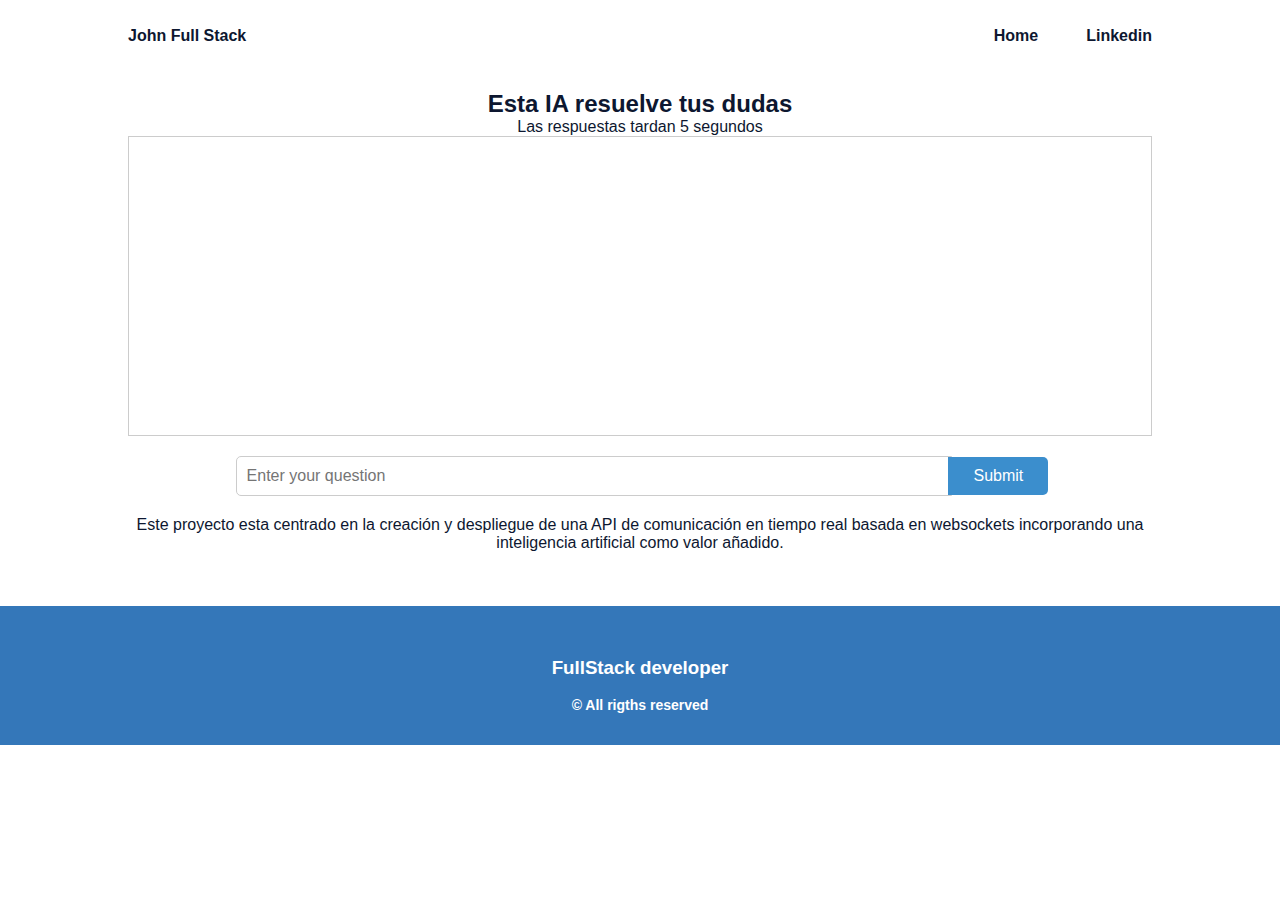
==== project.html @ cb3fddfe "Add files via upload" ====
<!DOCTYPE html>
<html lang="en">
    <head>
        <meta charset="UTF-8">
        <meta name="viewport" content="width=device-width, initial-scale=1.0">

        <link rel="stylesheet" href="assets/css/styles_project.css">

        <title>John</title>
    </head>
    <body>
        <!--===== HEADER =====-->
        <div>
            <nav class="nav bd-grid">
                <div>
                    <a href="index.html" class="nav__logo">John Full Stack</a>
                </div>

                <div class="nav__menu" id="nav-menu">
                    <ul class="nav__list">
                        <li class="nav__item"><a href="index.html" class="nav__link">Home</a></li> 
                        <li class="nav__item"><a href="https://www.linkedin.com/in/johngp97" class="nav__link">Linkedin</a></li>
                    </ul>
                </div>

                <div class="nav__toggle" id="nav-toggle">
                    <i class='bx bx-menu'></i>
                </div>
            </nav>
        </div><br>
   

       <div class="container"">

        <h2>Esta IA resuelve tus dudas</h2>
        <p>Las respuestas tardan 5 segundos</p>
        <div class="scroll-container">
            <p id="p3" class="p">

            </p>
        </div>

        <form id="myform" class="input-form" onsubmit=";return false">
            <input id="paquete" class="input" type="text" name="name" placeholder="Enter your question"><br>
            <input id="boton" type="submit" name=send_message_button2>
        </form>

        <p>Este proyecto esta centrado en la creación y despliegue de una API de comunicación en tiempo real basada en websockets incorporando una inteligencia artificial como valor añadido.
     
        </p>
        
    
    </div>

<br><br><br>


       
        

        <!--===== FOOTER =====-->
        <footer class="footer">
            <h3>FullStack developer</h3>
            <p class="footer__copy">&#169 All rigths reserved</p>
        </footer>




        <!--===== MAIN JS =====-->
        <script src="assets/js/project.js"></script>
    </body>
</html>
---- assets/css/styles_project.css ----
p {
    font-family: Arial, sans-serif;
}


.container {
    max-width: 80%;
    margin: 0 auto;
    text-align: center;
  }
  
  .scroll-container {
    height: 300px;
    overflow: auto;
    padding: 10px;
    border: 1px solid #ccc;
    margin-bottom: 20px;

    display: flex;
    flex-direction: column-reverse;
  }
  
  .scroll-container p {
    font-size: 18px;
    line-height: 1.5;
  }
  
  .input-form {
    display: flex;
    justify-content: center;
    align-items: center;
    margin-bottom: 20px;
  }
  
  .input-form input {
    padding: 10px;
    font-size: 16px;
    border: 1px solid #ccc;
    border-radius: 5px 0 0 5px;
    outline: none;
    width: 70%;
    margin-right: -4px;
  }
  
  .input-form #boton {
    width:100px;
    padding: 10px 20px;
    font-size: 16px;
    background-color: #3b8ecd;
    color: #fff;
    border: none;
    border-radius: 0 5px 5px 0;
    cursor: pointer;
    outline: none;
  }
  
  .input-form #boton:hover {
    background-color: #3477b9;
  }
  



  
/*===== VARIABLES CSS =====*/
:root {
  --header-height: 3rem;
  --font-semi: 600;
  /*===== Colores =====*/
  /*Purple 260 - Red 355 - Blue 224 - Pink 340*/
  /* HSL color mode */
  --hue-color: 224;
  --first-color: hsl(var(--hue-color), 89%, 60%);
  --second-color: hsl(var(--hue-color), 56%, 12%);
  /*===== Fuente y tipografia =====*/
  --body-font: 'Poppins', sans-serif;
  --big-font-size: 2rem;
  --h2-font-size: 1.25rem;
  --normal-font-size: .938rem;
  --smaller-font-size: .75rem;
  /*===== Margenes =====*/
  --mb-2: 1rem;
  --mb-4: 2rem;
  --mb-5: 2.5rem;
  --mb-6: 3rem;
  /*===== z index =====*/
  --z-back: -10;
  --z-fixed: 100;
}

@media screen and (min-width: 968px) {
  :root {
    --big-font-size: 3.5rem;
    --h2-font-size: 2rem;
    --normal-font-size: 1rem;
    --smaller-font-size: .875rem;
  }
}

/*===== BASE =====*/
*, ::before, ::after {
  box-sizing: border-box;
}

html {
  scroll-behavior: smooth;
}

body {
  margin: var(--header-height) 0 0 0;
  font-family: var(--body-font);
  font-size: var(--normal-font-size);
  color: var(--second-color);
}

h1, h2, p {
  margin: 0;
}

ul {
  margin: 0;
  padding: 0;
  list-style: none;
}

a {
  text-decoration: none;
}

img {
  max-width: 100%;
  height: auto;
  display: block;
}

/*===== CLASS CSS ===== */
.section-title {
  position: relative;
  font-size: var(--h2-font-size);
  color: var(--first-color);
  margin-top: var(--mb-2);
  margin-bottom: var(--mb-4);
  text-align: center;
}

.section-title::after {
  position: absolute;
  content: '';
  width: 64px;
  height: 0.18rem;
  left: 0;
  right: 0;
  margin: auto;
  top: 2rem;
  background-color: var(--first-color);
}

.section {
  padding-top: 3rem;
  padding-bottom: 2rem;
}

/*===== LAYOUT =====*/
.bd-grid {
  max-width: 1024px;
  display: grid;
  margin-left: var(--mb-2);
  margin-right: var(--mb-2);
}

.l-header {
  width: 100%;
  position: fixed;
  top: 0;
  left: 0;
  z-index: var(--z-fixed);
  background-color: #fff;
  box-shadow: 0 1px 4px rgba(146, 161, 176, 0.15);
}

/*===== NAV =====*/
.nav {
  height: var(--header-height);
  display: flex;
  justify-content: space-between;
  align-items: center;
  font-weight: var(--font-semi);
}

@media screen and (max-width: 767px) {
  .nav__menu {
    position: fixed;
    top: var(--header-height);
    right: -100%;
    width: 80%;
    height: 100%;
    padding: 2rem;
    background-color: var(--second-color);
    transition: .5s;
  }
}

.nav__item {
  margin-bottom: var(--mb-4);
}

.nav__link {
  position: relative;
  color: #fff;
}

.nav__link:hover {
  position: relative;
}

.nav__link:hover::after {
  position: absolute;
  content: '';
  width: 100%;
  height: 0.18rem;
  left: 0;
  top: 2rem;
  background-color: var(--first-color);
}

.nav__logo {
  color: var(--second-color);
}

.nav__toggle {
  color: var(--second-color);
  font-size: 1.5rem;
  cursor: pointer;
}

/*Active menu*/
.active::after {
  position: absolute;
  content: '';
  width: 100%;
  height: 0.18rem;
  left: 0;
  top: 2rem;
  background-color: var(--first-color);
}

/*=== Show menu ===*/
.show {
  right: 0;
}

/*===== HOME =====*/
.home {
  position: relative;
  row-gap: 5rem;
  padding: 4rem 0 5rem;
}

.home__data {
  align-self: center;
}

.home__title {
  font-size: var(--big-font-size);
  margin-bottom: var(--mb-5);
}

.home__title-color {
  color: var(--first-color);
}

.home__social {
  display: flex;
  flex-direction: column;
}

.home__social-icon {
  width: max-content;
  margin-bottom: var(--mb-2);
  font-size: 1.5rem;
  color: var(--second-color);
}

.home__social-icon:hover {
  color: var(--first-color);
}

.home__img {
  position: absolute;
  right: 0;
  bottom: 0;
  width: 260px;
}

.home__blob {
  fill: var(--first-color);
}

.home__blob-img {
  width: 400px;
  height: 300px;
  
}

/*BUTTONS*/
.button {
  display: inline-block;
  background-color: var(--first-color);
  color: #fff;
  padding: .75rem 2.5rem;
  font-weight: var(--font-semi);
  border-radius: .5rem;
  transition: .3s;
}

.button:hover {
  box-shadow: 0px 10px 36px rgba(0, 0, 0, 0.15);
}

/* ===== ABOUT =====*/
.about__container {
  row-gap: 2rem;
  text-align: center;
}

.about__subtitle {
  margin-bottom: var(--mb-2);
}

.about__img {
  justify-self: center;
}

.about__img img {
  width: 200px;

  border-radius: .5rem;
}

/* ===== SKILLS =====*/
.skills__container {
  row-gap: 2rem;
  text-align: center;
}

.skills__subtitle {
  margin-bottom: var(--mb-2);
}

.skills__text {
  margin-bottom: var(--mb-4);
}

.skills__data {
  display: flex;
  justify-content: space-between;
  align-items: center;
  position: relative;
  font-weight: var(--font-semi);
  padding: .5rem 1rem;
  margin-bottom: var(--mb-4);
  border-radius: .5rem;
  box-shadow: 0px 4px 25px rgba(14, 36, 49, 0.15);
}

.skills__icon {
  font-size: 2rem;
  margin-right: var(--mb-2);
  color: var(--first-color);
}

.skills__names {
  display: flex;
  align-items: center;
}

.skills__bar {
  position: absolute;
  left: 0;
  bottom: 0;
  background-color: var(--first-color);
  height: .25rem;
  border-radius: .5rem;
  z-index: var(--z-back);
}

.skills__html {
  width: 95%;
}

.skills__css {
  width: 95%;
}

.skills__js {
  width: 95%;
}

/*
.skills__ux {
  width: 95%;
}
*/

.skills__img {
  border-radius: .5rem;
}

/* ===== WORK =====*/
.work__container {
  row-gap: 2rem;
}
work__container bd-grid{
    hover {
  background-color: yellow;
}
}
/*
.top-part{
    backface-visibility: visible;
    transition-property: all;
    box-decoration-break: slice;
}
*/

.work__img {
  box-shadow: 0px 4px 25px rgba(14, 36, 49, 0.15);
  border-radius: .5rem;
  overflow: hidden;
}

.work__img img {
  transition: 1s;
}

.work__img img:hover {
  transform: scale(1.1);
}

/* ===== CONTACT =====*/
.contact__input {
  width: 100%;
  font-size: var(--normal-font-size);
  font-weight: var(--font-semi);
  padding: 1rem;
  border-radius: .5rem;
  border: 1.5px solid var(--second-color);
  outline: none;
  margin-bottom: var(--mb-4);
}

.contact__button {
  display: block;
  border: none;
  outline: none;
  font-size: var(--normal-font-size);
  cursor: pointer;
  margin-left: auto;
}

/* ===== FOOTER =====*/
.footer {
  background-color: #3477b9;
  color: #fff;
  text-align: center;
  font-weight: var(--font-semi);
  padding: 2rem 0;
}

.footer__title {
  font-size: 2rem;
  margin-bottom: var(--mb-4);
}

.footer__social {
  margin-bottom: var(--mb-4);
}

.footer__icon {
  font-size: 1.5rem;
  color: #fff;
  margin: 0 var(--mb-2);
}

.footer__copy {
  font-size: var(--smaller-font-size);
}

/* ===== MEDIA QUERIES=====*/
@media screen and (max-width: 320px) {
  .home {
    row-gap: 2rem;
  }
  .home__img {
    width: 200px;
  }
}

@media screen and (min-width: 576px) {
  .home {
    padding: 4rem 0 2rem;
  }
  .home__social {
    padding-top: 0;
    padding-bottom: 2.5rem;
    flex-direction: row;
    align-self: flex-end;
  }
  .home__social-icon {
    margin-bottom: 0;
    margin-right: var(--mb-4);
  }
  .home__img {
    width: 300px;
    bottom: 25%;
  }
  .about__container {
    grid-template-columns: repeat(2, 1fr);
    align-items: center;
    text-align: initial;
  }
  .skills__container {
    grid-template-columns: .7fr;
    justify-content: center;
    column-gap: 1rem;
  }
  .work__container {
    grid-template-columns: repeat(2, 1fr);
    column-gap: 2rem;
    padding-top: 2rem;
  }
  .contact__form {
    width: 360px;
    padding-top: 2rem;
  }
  .contact__container {
    justify-items: center;
  }
}

@media screen and (min-width: 768px) {
  body {
    margin: 0;
  }
  .section {
    padding-top: 4rem;
    padding-bottom: 3rem;
  }
  .section-title {
    margin-bottom: var(--mb-6);
  }
  .section-title::after {
    width: 80px;
    top: 3rem;
  }
  .nav {
    height: calc(var(--header-height) + 1.5rem);
  }
  .nav__list {
    display: flex;
    padding-top: 0;
  }
  .nav__item {
    margin-left: var(--mb-6);
    margin-bottom: 0;
  }
  .nav__toggle {
    display: none;
  }
  .nav__link {
    color: var(--second-color);
  }
  .home {
    padding: 8rem 0 2rem;
  }
  .home__img {
    width: 400px;
    bottom: 10%;
  }
  .about__container {
    padding-top: 2rem;
  }
  .about__img img {
    width: 300px;
  }
  .skills__container {
    grid-template-columns: repeat(2, 1fr);
    column-gap: 2rem;
    align-items: center;
    text-align: initial;
  }
  .work__container {
    grid-template-columns: repeat(3, 1fr);
    column-gap: 2rem;
  }
}

@media screen and (min-width: 992px) {
  .bd-grid {
    margin-left: auto;
    margin-right: auto;
  }
  .home {
    padding: 10rem 0 2rem;
  }
  .home__img {
    width: 450px;
  }
}
.container {
    max-width: 70%;
    margin: 0 auto;
    height: 100%;
}

.grid {
    display: grid;
    grid-template-columns: 1fr 1fr 1fr;
    gap: 3%;
    margin: 5% 0;
}

.card {
    overflow: hidden;
    padding: 20px;
    background-color: #FFF;
    border-radius: 30px;
    text-align: center;
}


.card_img img {
    width: 100%;
    height: auto;
    border-radius: 20px;
}

.card_body {
    padding: 26px 20px 36px 20px;
}

.card_title {
    font-family: 'Merriweather',
        serif;
    font-weight: 900;
    text-transform: capitalize;

    font-size: 26px;
    padding-bottom: 20px;
}

.card_body p {
    font-weight: 400;
    font-size: 18px;
    line-height: 1.7;

}

p.card_author {
    font-size: 15px;
    padding-top: 15px;

}

p.card_author a {
    color: #1B1C34;
    font-style: italic;
}

p.card_author a:hover {
    font-weight: bold;
}

a.read_more {
    color: #FFF;
    font-size: 13px;
    text-decoration: none;
    letter-spacing: 1.1px;
    background: #0F1616;
    margin-top: 50px;
    padding: 24px 0px;
    border-radius: 15px;
    display: inline-block;
    width: 70%;
    transition: all .3s ease-in-out;
}

a.read_more:hover {
    box-shadow: 0px 1px 50px rgba(0, 0, 0, 0.15);
    background: #404040;
}

.link {
    position: fixed;
    background-color: #D12322;
    padding: 23px 40px;
    right: -106px;
    border-radius: 5px;
    top: 50%;
    transform: translateY(-50%);
    transform: rotate(-90deg);
    font-size: 18px;
    font-weight: 500;
    color: #FFF;
    text-decoration: none;
    text-transform: capitalize;
    transition: all .1s ease-in-out;
}

.link i {
    padding-left: 7px;
}

.link:hover {
    text-decoration: underline;
    background-color: black;
}

@media only screen and (max-width: 1441px) and (min-width: 1025px) {
    .container {
        max-width: 80%;
    }

    .grid {
        gap: 2%;
    }

    .card {
        padding: 15px;
    }

    .card_body {
        padding: 15px;
    }

    .card_title {
        font-size: 22px;
        padding-bottom: 14px;
    }

    .card_body p {
        font-size: 16px;
    }

    a.read_more {
        padding: 19px 0;
        width: 60%;
        font-size: 11px;
        margin-top: 30px;
    }

}

@media only screen and (max-width: 1024px) {

    .grid {
        grid-template-columns: 1fr;
        gap: 2%;
    }
}

@media only screen and (max-width: 425px) {
    .container {
        max-width: 90%;
    }

    .card {
        padding: 20px 10px;
    }

    .card_body {
        padding: 7px;
    }

    .card_title {
        font-size: 20px;
        padding-bottom: 7px;
    }

    .card_body p {
        font-size: 14px;
    }

    a.read_more {
        padding: 15px 0;
        margin-top: 20px;
    }

}
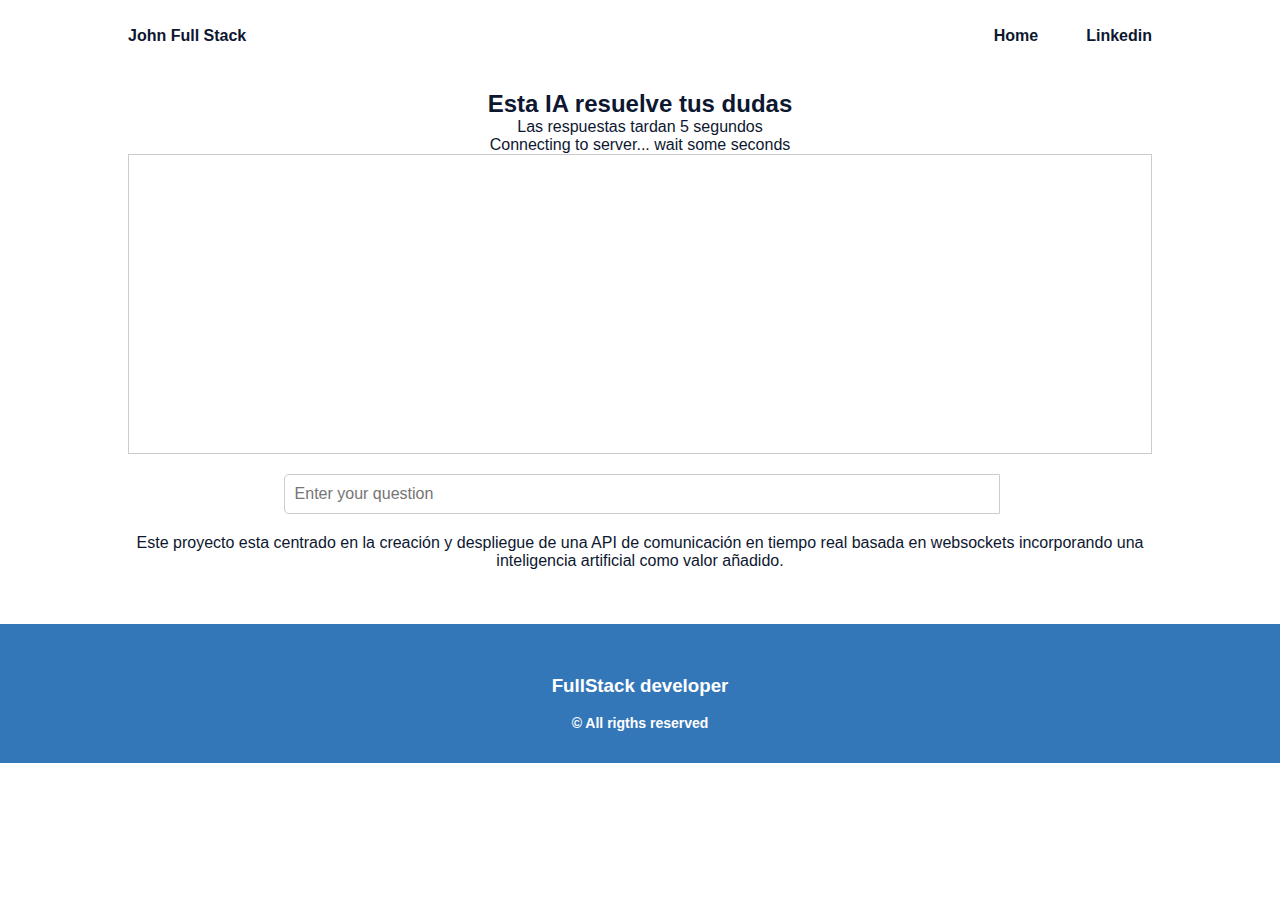
==== commit 6348fa74: "Update project.html" ====
--- a/project.html
+++ b/project.html
@@ -34,6 +34,9 @@
 
         <h2>Esta IA resuelve tus dudas</h2>
         <p>Las respuestas tardan 5 segundos</p>
+        <p id="load_server">
+            Connecting to server... wait some seconds
+        </p>
         <div class="scroll-container">
             <p id="p3" class="p">
 
@@ -42,7 +45,7 @@
 
         <form id="myform" class="input-form" onsubmit=";return false">
             <input id="paquete" class="input" type="text" name="name" placeholder="Enter your question"><br>
-            <input id="boton" type="submit" name=send_message_button2>
+            <input id="boton" type="submit" name=send_message_button2 hidden>
         </form>
 
         <p>Este proyecto esta centrado en la creación y despliegue de una API de comunicación en tiempo real basada en websockets incorporando una inteligencia artificial como valor añadido.
@@ -70,4 +73,4 @@
         <!--===== MAIN JS =====-->
         <script src="assets/js/project.js"></script>
     </body>
-</html>+</html>
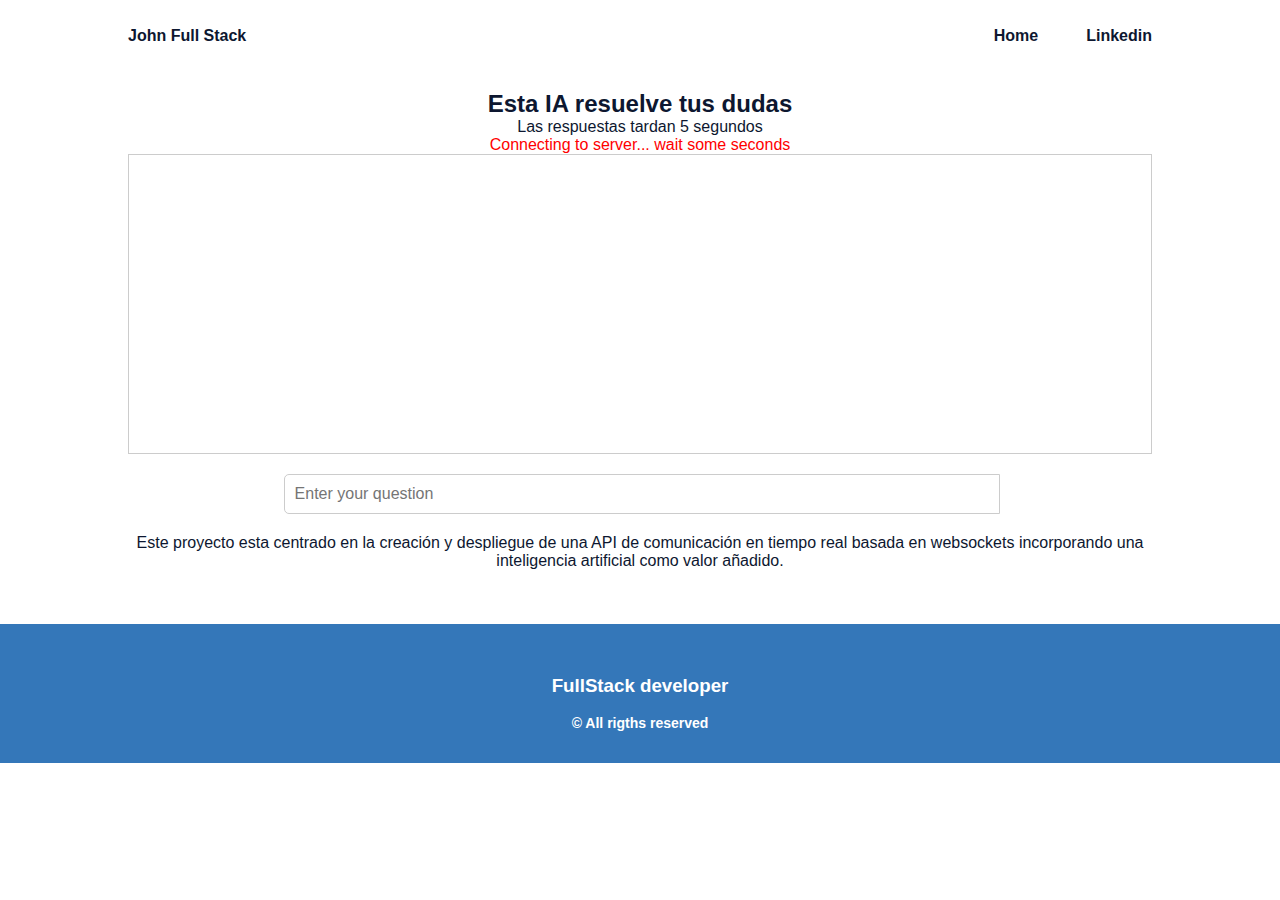
==== commit cc85bfb1: "Update project.html" ====
--- a/project.html
+++ b/project.html
@@ -1,5 +1,5 @@
 <!DOCTYPE html>
-<html lang="en">
+<html lang="es">
     <head>
         <meta charset="UTF-8">
         <meta name="viewport" content="width=device-width, initial-scale=1.0">
--- a/assets/css/styles_project.css
+++ b/assets/css/styles_project.css
@@ -1,5 +1,9 @@
 p {
     font-family: Arial, sans-serif;
+}
+
+#load_server{
+  color:red;
 }
 
 
@@ -52,6 +56,7 @@
     border-radius: 0 5px 5px 0;
     cursor: pointer;
     outline: none;
+    display:none;
   }
   
   .input-form #boton:hover {
@@ -410,11 +415,7 @@
 .work__container {
   row-gap: 2rem;
 }
-work__container bd-grid{
-    hover {
-  background-color: yellow;
-}
-}
+
 /*
 .top-part{
     backface-visibility: visible;
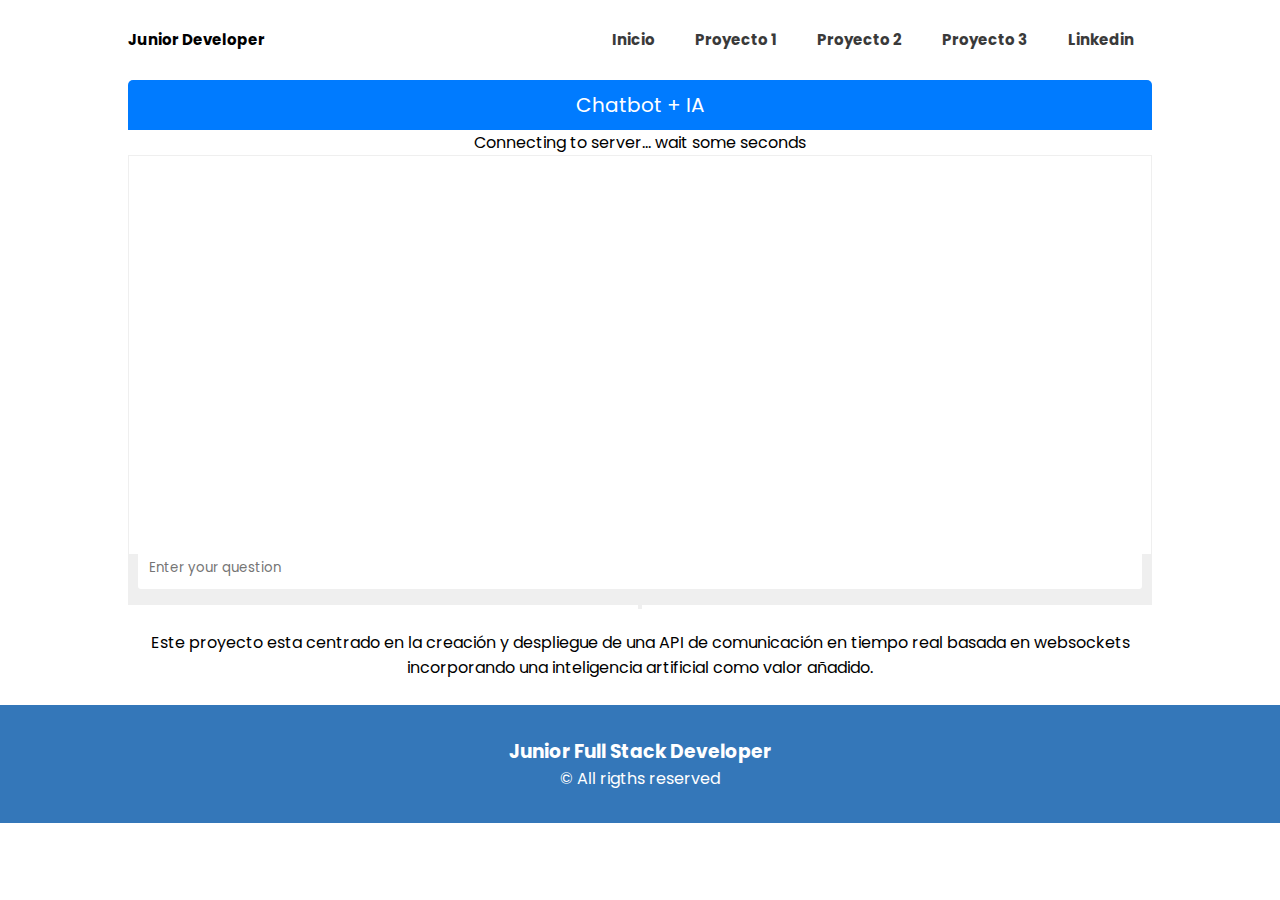
==== commit 66d61598: "Add files via upload" ====
--- a/project.html
+++ b/project.html
@@ -1,72 +1,76 @@
 <!DOCTYPE html>
-<html lang="es">
+<html lang="en">
     <head>
         <meta charset="UTF-8">
         <meta name="viewport" content="width=device-width, initial-scale=1.0">
-
+        <link rel="stylesheet" href="https://cdnjs.cloudflare.com/ajax/libs/font-awesome/5.13.0/css/all.min.css">
+        <link rel="stylesheet" href="assets/css/header.css">
+        <link rel="stylesheet" href="assets/css/footer.css">
         <link rel="stylesheet" href="assets/css/styles_project.css">
 
         <title>John</title>
     </head>
     <body>
-        <!--===== HEADER =====-->
-        <div>
-            <nav class="nav bd-grid">
-                <div>
-                    <a href="index.html" class="nav__logo">John Full Stack</a>
+        <nav>
+            <input type="checkbox" id="check">
+            <label for="check" class="checkbtn">
+                <i class="fas fa-bars"></i>
+            </label>
+            <label class="logo">Junior Developer</label>
+            <ul>
+                <li><a href="index.html">Inicio</a></li>
+                <li><a href="project.html">Proyecto 1</a></li>
+                <li><a href="project2.html">Proyecto 2</a></li>
+                <li><a href="project3.html">Proyecto 3</a></li>
+                <li><a href="https://linkedin.com/in/johngp97">Linkedin</a></li>
+            </ul>
+        </nav>
+
+        <div class="container">
+
+        
+        <div class="wrapper">
+            <div class="title">Chatbot + IA</div>
+            <p id="load_server">
+                Connecting to server... wait some seconds
+            </p>
+            <div id="box" class="box">
+                <div class="item">
+                    <div class="msg">
+                        
+                    </div>
                 </div>
-
-                <div class="nav__menu" id="nav-menu">
-                    <ul class="nav__list">
-                        <li class="nav__item"><a href="index.html" class="nav__link">Home</a></li> 
-                        <li class="nav__item"><a href="https://www.linkedin.com/in/johngp97" class="nav__link">Linkedin</a></li>
-                    </ul>
+                <div class="item right">
+                    <div class="msg">
+                        
+                    </div>
                 </div>
-
-                <div class="nav__toggle" id="nav-toggle">
-                    <i class='bx bx-menu'></i>
+            </div>
+            
+            <div class="typing-area">
+                <div class="input-field">
+                    <form id="myform" class="input-form" onsubmit=";return false">
+                        <input id="paquete" class="input" type="text" name="name" placeholder="Enter your question"><br>
+                        <button id="boton" type="submit" name=send_message_button2>
+                    </form>
+            
                 </div>
-            </nav>
-        </div><br>
-   
-
-       <div class="container"">
-
-        <h2>Esta IA resuelve tus dudas</h2>
-        <p>Las respuestas tardan 5 segundos</p>
-        <p id="load_server">
-            Connecting to server... wait some seconds
-        </p>
-        <div class="scroll-container">
-            <p id="p3" class="p">
-
-            </p>
+            </div>
         </div>
-
-        <form id="myform" class="input-form" onsubmit=";return false">
-            <input id="paquete" class="input" type="text" name="name" placeholder="Enter your question"><br>
-            <input id="boton" type="submit" name=send_message_button2 hidden>
-        </form>
-
+        <br>
         <p>Este proyecto esta centrado en la creación y despliegue de una API de comunicación en tiempo real basada en websockets incorporando una inteligencia artificial como valor añadido.
      
         </p>
-        
-    
-    </div>
-
-<br><br><br>
+        <br>
 
 
-       
+    </div>
         
-
-        <!--===== FOOTER =====-->
-        <footer class="footer">
-            <h3>FullStack developer</h3>
-            <p class="footer__copy">&#169 All rigths reserved</p>
-        </footer>
-
+    <!--===== FOOTER =====-->
+    <footer class="footer">
+        <h3>Junior Full Stack Developer</h3>
+        <p class="footer__copy">&#169 All rigths reserved</p>
+    </footer>
 
 
 
--- a/assets/css/header.css
+++ b/assets/css/header.css
@@ -0,0 +1,118 @@
+
+*{
+    padding:0;
+    margin:0;
+    text-decoration:none;
+    list-style:none;
+    box-sizing:border-box;
+  }
+  
+  
+  body{
+    font-family: 'Poppins', sans-serif;
+  }
+  
+  nav{
+    background:rgb(255, 255, 255);
+    height:80px;
+    width:100%;
+  }
+  
+  .enlace{
+    position:absolute;
+    padding:20px 50px;
+  }
+  
+  label.logo{
+    color:rgb(0, 0, 0);
+    font-size:15px;
+    line-height:80px;
+    padding:0 10%;
+    font-weight:bold;
+  }
+  
+  nav ul{
+    float:right;
+    margin-right:10%;
+  }
+  
+  nav ul li{
+    display:inline-block;
+    line-height:80px;
+    margin:0 5px;
+  }
+  
+  nav ul li a{
+    color:rgb(58, 58, 58);
+    font-size:15px;
+    padding:7px 13px;
+    border-radius:3px;
+    font-weight:bold;
+  }
+  
+  li a.active, li a:hover{
+    background: rgb(177, 177, 177);
+    transition:.5s;
+  }
+  
+  .checkbtn{
+    font-size:20px;
+    color:rgb(0, 0, 0);
+    float:right;
+    line-height:80px;
+    margin-right:40px;
+    cursor:pointer;
+    display:none;
+  }
+  
+  #check{
+    display:none;
+  }
+  
+  
+  
+  
+  @media(max-width:850px){
+    .checkbtn{
+      display:block;
+    }
+    ul{
+      position:fixed;
+      width:100%;
+      height:100vh;
+      background:rgb(255, 255, 255);
+      top:80px;
+      left:-100%;
+      text-align:center;
+      transition:all .5s;
+    }
+  
+    nav ul li{
+      display:block;
+      margin:50px 0;
+      line-height:30px;
+    }
+  
+    nav ul li a{
+      font-size:15px;
+    }
+  
+    li a:hover, li a.active{
+      background:none;
+      color:rgb(82, 82, 255);
+    }
+  
+    #check:checked~ul{
+      left:0;
+    }
+  }
+  
+  
+  
+  
+  
+  
+  
+  
+  
+  --- a/assets/css/footer.css
+++ b/assets/css/footer.css
@@ -0,0 +1,28 @@
+/* ===== FOOTER =====*/
+.footer {
+    background-color: #3477b9;
+    color: #fff;
+    text-align: center;
+    font-weight: var(--font-semi);
+    padding: 2rem 0;
+  }
+  
+  .footer__title {
+    font-size: 2rem;
+    margin-bottom: var(--mb-4);
+  }
+  
+  .footer__social {
+    margin-bottom: var(--mb-4);
+  }
+  
+  .footer__icon {
+    font-size: 1.5rem;
+    color: #fff;
+    margin: 0 var(--mb-2);
+  }
+  
+  .footer__copy {
+    font-size: var(--smaller-font-size);
+  }
+  --- a/assets/css/styles_project.css
+++ b/assets/css/styles_project.css
@@ -1,790 +1,114 @@
-p {
-    font-family: Arial, sans-serif;
+
+
+@import url('https://fonts.googleapis.com/css2?family=Poppins:ital,wght@0,100;0,200;0,300;0,400;0,500;0,600;0,700;0,800;0,900;1,100;1,200;1,300;1,400;1,500;1,600;1,700;1,800;1,900&display=swap');
+
+
+.box{
+  overflow: auto;
 }
 
-#load_server{
-  color:red;
+.container {
+  margin: 0 auto;
+  text-align: center;
+  padding:0 10%;
+}
+
+body {
+    font-family: 'Poppins', sans-serif;
+    justify-content: center;
+    align-items: center;
+    min-height: 100vh;
+}
+
+.wrapper {
+    max-width: 100%;
+}
+
+.wrapper .title {
+    background: #007bff;
+    color: white;
+    line-height: 2.5;
+    border-radius: 5px 5px 0 0;
+    text-align: center;
+    font-size: 20px;
+}
+
+.wrapper .box {
+    border: 1px solid #efefef;
+    padding: 10px 15px;
+    min-height: 400px;
+    max-height: 400px;
+}
+
+.wrapper .box .item {
+    display: flex;
+    float: left;
+    margin: 10px 0;
+}
+
+.wrapper .box .item .icon {
+    background: #007bff;
+    color: white;
+    width: 40px;
+    height: 40px;
+    text-align: center;
+    line-height: 40px;
+    border-radius: 50%;
+}
+
+.wrapper .box .item .msg {
+    background: #007bff;
+    color: white;
+    border-radius: 10px;
+    margin-left: 10px;
+}
+
+.wrapper .box .item .msg p {
+    padding: 10px;
+}
+
+.wrapper .box .item.right {
+    float: right;
+}
+
+.wrapper .box .item.right .msg {
+    background: #efefef;
+    color: #333;
+}
+
+.wrapper .typing-area {
+    width: 100%;
+    background: #efefef;
+    height: 50px;
+    display: flex;
+    justify-content: center;
+    align-items: center;
+    padding: 10px;
+}
+
+.wrapper .typing-area .input-field {
+    width: 100%;
+    position: relative;
+}
+
+.wrapper .typing-area .input-field input {
+    width: 100%;
+    padding: 10px;
+    border: 1px solid transparent;
+    border-radius: 3px;
+    outline: none;
+    padding-right: 70px;
+    font-family: 'Poppins', sans-serif;
+    transition: 0.3s all ease;
+}
+
+.wrapper .typing-area .input-field input:focus {
+    border-color: #007bff;
 }
 
 
-.container {
-    max-width: 80%;
-    margin: 0 auto;
-    text-align: center;
-  }
-  
-  .scroll-container {
-    height: 300px;
-    overflow: auto;
-    padding: 10px;
-    border: 1px solid #ccc;
-    margin-bottom: 20px;
-
-    display: flex;
-    flex-direction: column-reverse;
-  }
-  
-  .scroll-container p {
-    font-size: 18px;
-    line-height: 1.5;
-  }
-  
-  .input-form {
-    display: flex;
-    justify-content: center;
-    align-items: center;
-    margin-bottom: 20px;
-  }
-  
-  .input-form input {
-    padding: 10px;
-    font-size: 16px;
-    border: 1px solid #ccc;
-    border-radius: 5px 0 0 5px;
-    outline: none;
-    width: 70%;
-    margin-right: -4px;
-  }
-  
-  .input-form #boton {
-    width:100px;
-    padding: 10px 20px;
-    font-size: 16px;
-    background-color: #3b8ecd;
-    color: #fff;
-    border: none;
-    border-radius: 0 5px 5px 0;
-    cursor: pointer;
-    outline: none;
-    display:none;
-  }
-  
-  .input-form #boton:hover {
-    background-color: #3477b9;
-  }
-  
 
 
 
-  
-/*===== VARIABLES CSS =====*/
-:root {
-  --header-height: 3rem;
-  --font-semi: 600;
-  /*===== Colores =====*/
-  /*Purple 260 - Red 355 - Blue 224 - Pink 340*/
-  /* HSL color mode */
-  --hue-color: 224;
-  --first-color: hsl(var(--hue-color), 89%, 60%);
-  --second-color: hsl(var(--hue-color), 56%, 12%);
-  /*===== Fuente y tipografia =====*/
-  --body-font: 'Poppins', sans-serif;
-  --big-font-size: 2rem;
-  --h2-font-size: 1.25rem;
-  --normal-font-size: .938rem;
-  --smaller-font-size: .75rem;
-  /*===== Margenes =====*/
-  --mb-2: 1rem;
-  --mb-4: 2rem;
-  --mb-5: 2.5rem;
-  --mb-6: 3rem;
-  /*===== z index =====*/
-  --z-back: -10;
-  --z-fixed: 100;
-}
-
-@media screen and (min-width: 968px) {
-  :root {
-    --big-font-size: 3.5rem;
-    --h2-font-size: 2rem;
-    --normal-font-size: 1rem;
-    --smaller-font-size: .875rem;
-  }
-}
-
-/*===== BASE =====*/
-*, ::before, ::after {
-  box-sizing: border-box;
-}
-
-html {
-  scroll-behavior: smooth;
-}
-
-body {
-  margin: var(--header-height) 0 0 0;
-  font-family: var(--body-font);
-  font-size: var(--normal-font-size);
-  color: var(--second-color);
-}
-
-h1, h2, p {
-  margin: 0;
-}
-
-ul {
-  margin: 0;
-  padding: 0;
-  list-style: none;
-}
-
-a {
-  text-decoration: none;
-}
-
-img {
-  max-width: 100%;
-  height: auto;
-  display: block;
-}
-
-/*===== CLASS CSS ===== */
-.section-title {
-  position: relative;
-  font-size: var(--h2-font-size);
-  color: var(--first-color);
-  margin-top: var(--mb-2);
-  margin-bottom: var(--mb-4);
-  text-align: center;
-}
-
-.section-title::after {
-  position: absolute;
-  content: '';
-  width: 64px;
-  height: 0.18rem;
-  left: 0;
-  right: 0;
-  margin: auto;
-  top: 2rem;
-  background-color: var(--first-color);
-}
-
-.section {
-  padding-top: 3rem;
-  padding-bottom: 2rem;
-}
-
-/*===== LAYOUT =====*/
-.bd-grid {
-  max-width: 1024px;
-  display: grid;
-  margin-left: var(--mb-2);
-  margin-right: var(--mb-2);
-}
-
-.l-header {
-  width: 100%;
-  position: fixed;
-  top: 0;
-  left: 0;
-  z-index: var(--z-fixed);
-  background-color: #fff;
-  box-shadow: 0 1px 4px rgba(146, 161, 176, 0.15);
-}
-
-/*===== NAV =====*/
-.nav {
-  height: var(--header-height);
-  display: flex;
-  justify-content: space-between;
-  align-items: center;
-  font-weight: var(--font-semi);
-}
-
-@media screen and (max-width: 767px) {
-  .nav__menu {
-    position: fixed;
-    top: var(--header-height);
-    right: -100%;
-    width: 80%;
-    height: 100%;
-    padding: 2rem;
-    background-color: var(--second-color);
-    transition: .5s;
-  }
-}
-
-.nav__item {
-  margin-bottom: var(--mb-4);
-}
-
-.nav__link {
-  position: relative;
-  color: #fff;
-}
-
-.nav__link:hover {
-  position: relative;
-}
-
-.nav__link:hover::after {
-  position: absolute;
-  content: '';
-  width: 100%;
-  height: 0.18rem;
-  left: 0;
-  top: 2rem;
-  background-color: var(--first-color);
-}
-
-.nav__logo {
-  color: var(--second-color);
-}
-
-.nav__toggle {
-  color: var(--second-color);
-  font-size: 1.5rem;
-  cursor: pointer;
-}
-
-/*Active menu*/
-.active::after {
-  position: absolute;
-  content: '';
-  width: 100%;
-  height: 0.18rem;
-  left: 0;
-  top: 2rem;
-  background-color: var(--first-color);
-}
-
-/*=== Show menu ===*/
-.show {
-  right: 0;
-}
-
-/*===== HOME =====*/
-.home {
-  position: relative;
-  row-gap: 5rem;
-  padding: 4rem 0 5rem;
-}
-
-.home__data {
-  align-self: center;
-}
-
-.home__title {
-  font-size: var(--big-font-size);
-  margin-bottom: var(--mb-5);
-}
-
-.home__title-color {
-  color: var(--first-color);
-}
-
-.home__social {
-  display: flex;
-  flex-direction: column;
-}
-
-.home__social-icon {
-  width: max-content;
-  margin-bottom: var(--mb-2);
-  font-size: 1.5rem;
-  color: var(--second-color);
-}
-
-.home__social-icon:hover {
-  color: var(--first-color);
-}
-
-.home__img {
-  position: absolute;
-  right: 0;
-  bottom: 0;
-  width: 260px;
-}
-
-.home__blob {
-  fill: var(--first-color);
-}
-
-.home__blob-img {
-  width: 400px;
-  height: 300px;
-  
-}
-
-/*BUTTONS*/
-.button {
-  display: inline-block;
-  background-color: var(--first-color);
-  color: #fff;
-  padding: .75rem 2.5rem;
-  font-weight: var(--font-semi);
-  border-radius: .5rem;
-  transition: .3s;
-}
-
-.button:hover {
-  box-shadow: 0px 10px 36px rgba(0, 0, 0, 0.15);
-}
-
-/* ===== ABOUT =====*/
-.about__container {
-  row-gap: 2rem;
-  text-align: center;
-}
-
-.about__subtitle {
-  margin-bottom: var(--mb-2);
-}
-
-.about__img {
-  justify-self: center;
-}
-
-.about__img img {
-  width: 200px;
-
-  border-radius: .5rem;
-}
-
-/* ===== SKILLS =====*/
-.skills__container {
-  row-gap: 2rem;
-  text-align: center;
-}
-
-.skills__subtitle {
-  margin-bottom: var(--mb-2);
-}
-
-.skills__text {
-  margin-bottom: var(--mb-4);
-}
-
-.skills__data {
-  display: flex;
-  justify-content: space-between;
-  align-items: center;
-  position: relative;
-  font-weight: var(--font-semi);
-  padding: .5rem 1rem;
-  margin-bottom: var(--mb-4);
-  border-radius: .5rem;
-  box-shadow: 0px 4px 25px rgba(14, 36, 49, 0.15);
-}
-
-.skills__icon {
-  font-size: 2rem;
-  margin-right: var(--mb-2);
-  color: var(--first-color);
-}
-
-.skills__names {
-  display: flex;
-  align-items: center;
-}
-
-.skills__bar {
-  position: absolute;
-  left: 0;
-  bottom: 0;
-  background-color: var(--first-color);
-  height: .25rem;
-  border-radius: .5rem;
-  z-index: var(--z-back);
-}
-
-.skills__html {
-  width: 95%;
-}
-
-.skills__css {
-  width: 95%;
-}
-
-.skills__js {
-  width: 95%;
-}
-
-/*
-.skills__ux {
-  width: 95%;
-}
-*/
-
-.skills__img {
-  border-radius: .5rem;
-}
-
-/* ===== WORK =====*/
-.work__container {
-  row-gap: 2rem;
-}
-
-/*
-.top-part{
-    backface-visibility: visible;
-    transition-property: all;
-    box-decoration-break: slice;
-}
-*/
-
-.work__img {
-  box-shadow: 0px 4px 25px rgba(14, 36, 49, 0.15);
-  border-radius: .5rem;
-  overflow: hidden;
-}
-
-.work__img img {
-  transition: 1s;
-}
-
-.work__img img:hover {
-  transform: scale(1.1);
-}
-
-/* ===== CONTACT =====*/
-.contact__input {
-  width: 100%;
-  font-size: var(--normal-font-size);
-  font-weight: var(--font-semi);
-  padding: 1rem;
-  border-radius: .5rem;
-  border: 1.5px solid var(--second-color);
-  outline: none;
-  margin-bottom: var(--mb-4);
-}
-
-.contact__button {
-  display: block;
-  border: none;
-  outline: none;
-  font-size: var(--normal-font-size);
-  cursor: pointer;
-  margin-left: auto;
-}
-
-/* ===== FOOTER =====*/
-.footer {
-  background-color: #3477b9;
-  color: #fff;
-  text-align: center;
-  font-weight: var(--font-semi);
-  padding: 2rem 0;
-}
-
-.footer__title {
-  font-size: 2rem;
-  margin-bottom: var(--mb-4);
-}
-
-.footer__social {
-  margin-bottom: var(--mb-4);
-}
-
-.footer__icon {
-  font-size: 1.5rem;
-  color: #fff;
-  margin: 0 var(--mb-2);
-}
-
-.footer__copy {
-  font-size: var(--smaller-font-size);
-}
-
-/* ===== MEDIA QUERIES=====*/
-@media screen and (max-width: 320px) {
-  .home {
-    row-gap: 2rem;
-  }
-  .home__img {
-    width: 200px;
-  }
-}
-
-@media screen and (min-width: 576px) {
-  .home {
-    padding: 4rem 0 2rem;
-  }
-  .home__social {
-    padding-top: 0;
-    padding-bottom: 2.5rem;
-    flex-direction: row;
-    align-self: flex-end;
-  }
-  .home__social-icon {
-    margin-bottom: 0;
-    margin-right: var(--mb-4);
-  }
-  .home__img {
-    width: 300px;
-    bottom: 25%;
-  }
-  .about__container {
-    grid-template-columns: repeat(2, 1fr);
-    align-items: center;
-    text-align: initial;
-  }
-  .skills__container {
-    grid-template-columns: .7fr;
-    justify-content: center;
-    column-gap: 1rem;
-  }
-  .work__container {
-    grid-template-columns: repeat(2, 1fr);
-    column-gap: 2rem;
-    padding-top: 2rem;
-  }
-  .contact__form {
-    width: 360px;
-    padding-top: 2rem;
-  }
-  .contact__container {
-    justify-items: center;
-  }
-}
-
-@media screen and (min-width: 768px) {
-  body {
-    margin: 0;
-  }
-  .section {
-    padding-top: 4rem;
-    padding-bottom: 3rem;
-  }
-  .section-title {
-    margin-bottom: var(--mb-6);
-  }
-  .section-title::after {
-    width: 80px;
-    top: 3rem;
-  }
-  .nav {
-    height: calc(var(--header-height) + 1.5rem);
-  }
-  .nav__list {
-    display: flex;
-    padding-top: 0;
-  }
-  .nav__item {
-    margin-left: var(--mb-6);
-    margin-bottom: 0;
-  }
-  .nav__toggle {
-    display: none;
-  }
-  .nav__link {
-    color: var(--second-color);
-  }
-  .home {
-    padding: 8rem 0 2rem;
-  }
-  .home__img {
-    width: 400px;
-    bottom: 10%;
-  }
-  .about__container {
-    padding-top: 2rem;
-  }
-  .about__img img {
-    width: 300px;
-  }
-  .skills__container {
-    grid-template-columns: repeat(2, 1fr);
-    column-gap: 2rem;
-    align-items: center;
-    text-align: initial;
-  }
-  .work__container {
-    grid-template-columns: repeat(3, 1fr);
-    column-gap: 2rem;
-  }
-}
-
-@media screen and (min-width: 992px) {
-  .bd-grid {
-    margin-left: auto;
-    margin-right: auto;
-  }
-  .home {
-    padding: 10rem 0 2rem;
-  }
-  .home__img {
-    width: 450px;
-  }
-}
-.container {
-    max-width: 70%;
-    margin: 0 auto;
-    height: 100%;
-}
-
-.grid {
-    display: grid;
-    grid-template-columns: 1fr 1fr 1fr;
-    gap: 3%;
-    margin: 5% 0;
-}
-
-.card {
-    overflow: hidden;
-    padding: 20px;
-    background-color: #FFF;
-    border-radius: 30px;
-    text-align: center;
-}
 
 
-.card_img img {
-    width: 100%;
-    height: auto;
-    border-radius: 20px;
-}
-
-.card_body {
-    padding: 26px 20px 36px 20px;
-}
-
-.card_title {
-    font-family: 'Merriweather',
-        serif;
-    font-weight: 900;
-    text-transform: capitalize;
-
-    font-size: 26px;
-    padding-bottom: 20px;
-}
-
-.card_body p {
-    font-weight: 400;
-    font-size: 18px;
-    line-height: 1.7;
-
-}
-
-p.card_author {
-    font-size: 15px;
-    padding-top: 15px;
-
-}
-
-p.card_author a {
-    color: #1B1C34;
-    font-style: italic;
-}
-
-p.card_author a:hover {
-    font-weight: bold;
-}
-
-a.read_more {
-    color: #FFF;
-    font-size: 13px;
-    text-decoration: none;
-    letter-spacing: 1.1px;
-    background: #0F1616;
-    margin-top: 50px;
-    padding: 24px 0px;
-    border-radius: 15px;
-    display: inline-block;
-    width: 70%;
-    transition: all .3s ease-in-out;
-}
-
-a.read_more:hover {
-    box-shadow: 0px 1px 50px rgba(0, 0, 0, 0.15);
-    background: #404040;
-}
-
-.link {
-    position: fixed;
-    background-color: #D12322;
-    padding: 23px 40px;
-    right: -106px;
-    border-radius: 5px;
-    top: 50%;
-    transform: translateY(-50%);
-    transform: rotate(-90deg);
-    font-size: 18px;
-    font-weight: 500;
-    color: #FFF;
-    text-decoration: none;
-    text-transform: capitalize;
-    transition: all .1s ease-in-out;
-}
-
-.link i {
-    padding-left: 7px;
-}
-
-.link:hover {
-    text-decoration: underline;
-    background-color: black;
-}
-
-@media only screen and (max-width: 1441px) and (min-width: 1025px) {
-    .container {
-        max-width: 80%;
-    }
-
-    .grid {
-        gap: 2%;
-    }
-
-    .card {
-        padding: 15px;
-    }
-
-    .card_body {
-        padding: 15px;
-    }
-
-    .card_title {
-        font-size: 22px;
-        padding-bottom: 14px;
-    }
-
-    .card_body p {
-        font-size: 16px;
-    }
-
-    a.read_more {
-        padding: 19px 0;
-        width: 60%;
-        font-size: 11px;
-        margin-top: 30px;
-    }
-
-}
-
-@media only screen and (max-width: 1024px) {
-
-    .grid {
-        grid-template-columns: 1fr;
-        gap: 2%;
-    }
-}
-
-@media only screen and (max-width: 425px) {
-    .container {
-        max-width: 90%;
-    }
-
-    .card {
-        padding: 20px 10px;
-    }
-
-    .card_body {
-        padding: 7px;
-    }
-
-    .card_title {
-        font-size: 20px;
-        padding-bottom: 7px;
-    }
-
-    .card_body p {
-        font-size: 14px;
-    }
-
-    a.read_more {
-        padding: 15px 0;
-        margin-top: 20px;
-    }
-
-}
